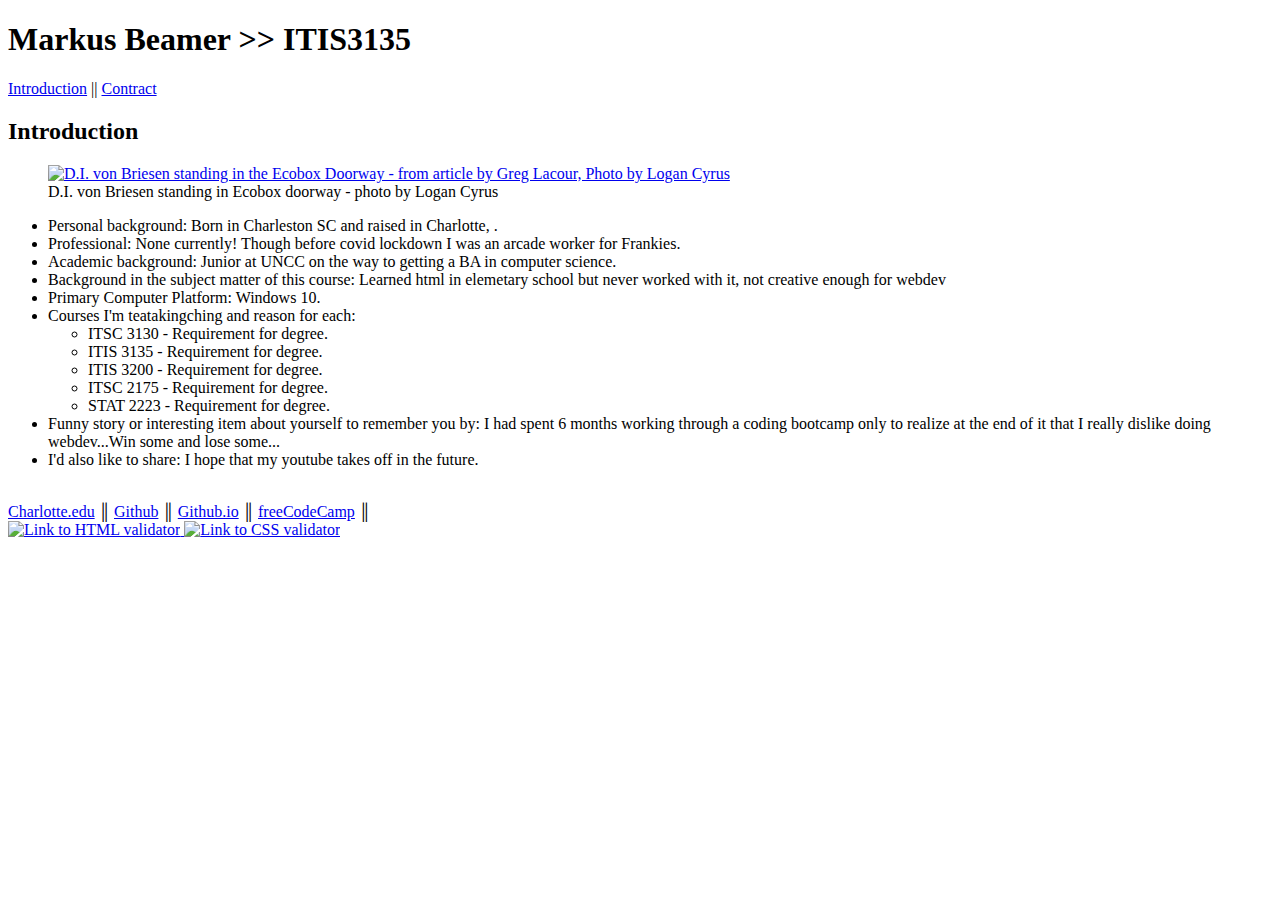
==== introduction.html @ 68de9bbc "Create introduction.html" ====
<!DOCTYPE html>
<html lang="en">
<head>
	<meta charset="UTF-8">
	<link href="styles/default.css" rel="stylesheet" type="text/css" >
	<title>Markus Beamer, ITIS 3135, Introduction</title>
</head>

<body>
	<header>
			<h1>Markus Beamer >> ITIS3135</h1>
	</header>
	<nav>
		<a href="introduction.html">Introduction</a> 
        ||
		<a href="contract.html">Contract</a>
	</nav>	
	
	<main>
		<h2>Introduction</h2>
		
		<figure>
			<a href="images/di_in_ecobox_door.jpg">
			    <img src="images/di_in_ecobox_door.jpg" alt="D.I. von Briesen standing in the Ecobox Doorway - from article by Greg Lacour, Photo by Logan Cyrus">
			</a>
			<figcaption>D.I. von Briesen standing in Ecobox doorway - photo by Logan Cyrus</figcaption>
		</figure>
        <ul>
            <li>Personal background: Born in Charleston SC and raised in Charlotte, .</li>
            <li>Professional: None currently! Though before covid lockdown I was an arcade worker for Frankies.</li>
            <li>Academic background: Junior at UNCC on the way to getting a BA in computer science.</li>
            <li>Background in the subject matter of this course: Learned html in elemetary school but never worked with it, not creative enough for webdev</li>
            <li>Primary Computer Platform: Windows 10.</li>
            <li>Courses I'm teatakingching and reason for each: 
                <ul>
                    <li>ITSC 3130 - Requirement for degree.</li>
                    <li>ITIS 3135 - Requirement for degree.</li>
                    <li>ITIS 3200 - Requirement for degree.</li>
                    <li>ITSC 2175 - Requirement for degree.</li>
                    <li>STAT 2223 - Requirement for degree.</li>
                </ul>
            </li>
            <li>Funny story or interesting item about yourself to remember you by:
                I had spent 6 months working through a coding bootcamp only to realize at the end of it that I really dislike doing webdev...Win some and lose some...</li>
            <li>I'd also like to share:
                I hope that my youtube takes off in the future.</li>
        </ul>
	
	</main>
	
	<footer>
		<br/>
		<nav>
		    <a href="http://webpages.uncc.edu/mbeamer1/" target="_blank">Charlotte.edu</a> &#9553;
		    <a href="https://github.com/mabeamer" target="_blank">Github</a> &#9553;
		    <a href="https://mabeamer.github.io/" target="_blank">Github.io</a> &#9553;
		    <a href="https://www.freecodecamp.org/mabeamer" target="_blank">freeCodeCamp</a> &#9553;
		<br />
		<a href="https://validator.w3.org/check?uri=referer">
			<img src="images/button-valid-html5.gif" width="88" height="31" alt="Link to HTML validator">
		</a>

		<a href="https://jigsaw.w3.org/css-validator/check/referer">
			<img src="images/button-valid-css.gif" width="88" height="31" alt="Link to CSS validator">
		</a>
	
	</footer>

</body>

</html>
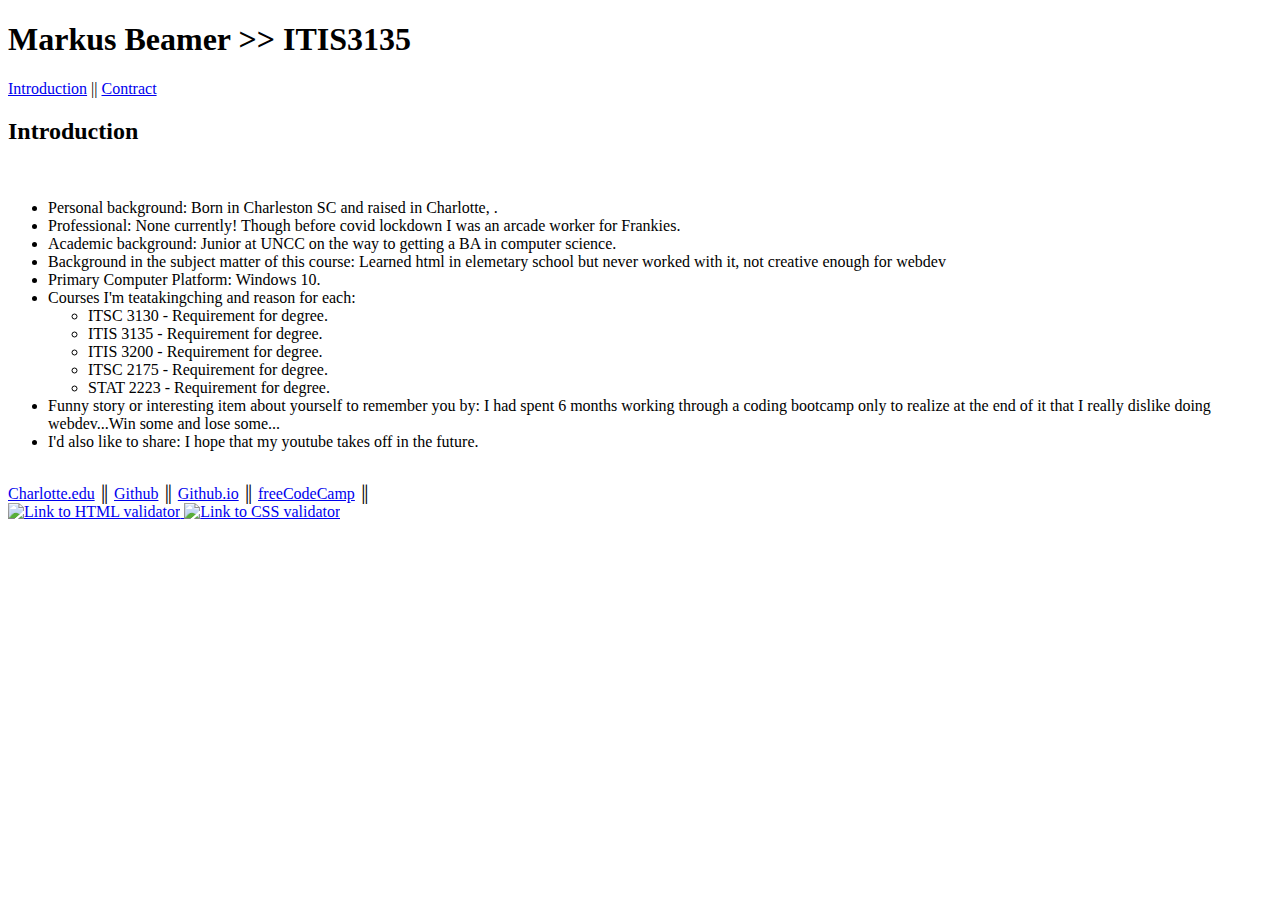
==== commit ddac74f1: "adding css" ====
--- a/introduction.html
+++ b/introduction.html
@@ -21,10 +21,10 @@
 		<h2>Introduction</h2>
 		
 		<figure>
-			<a href="images/di_in_ecobox_door.jpg">
-			    <img src="images/di_in_ecobox_door.jpg" alt="D.I. von Briesen standing in the Ecobox Doorway - from article by Greg Lacour, Photo by Logan Cyrus">
+			<a href="">
+			    <img src="" alt="">
 			</a>
-			<figcaption>D.I. von Briesen standing in Ecobox doorway - photo by Logan Cyrus</figcaption>
+			<figcaption></figcaption>
 		</figure>
         <ul>
             <li>Personal background: Born in Charleston SC and raised in Charlotte, .</li>
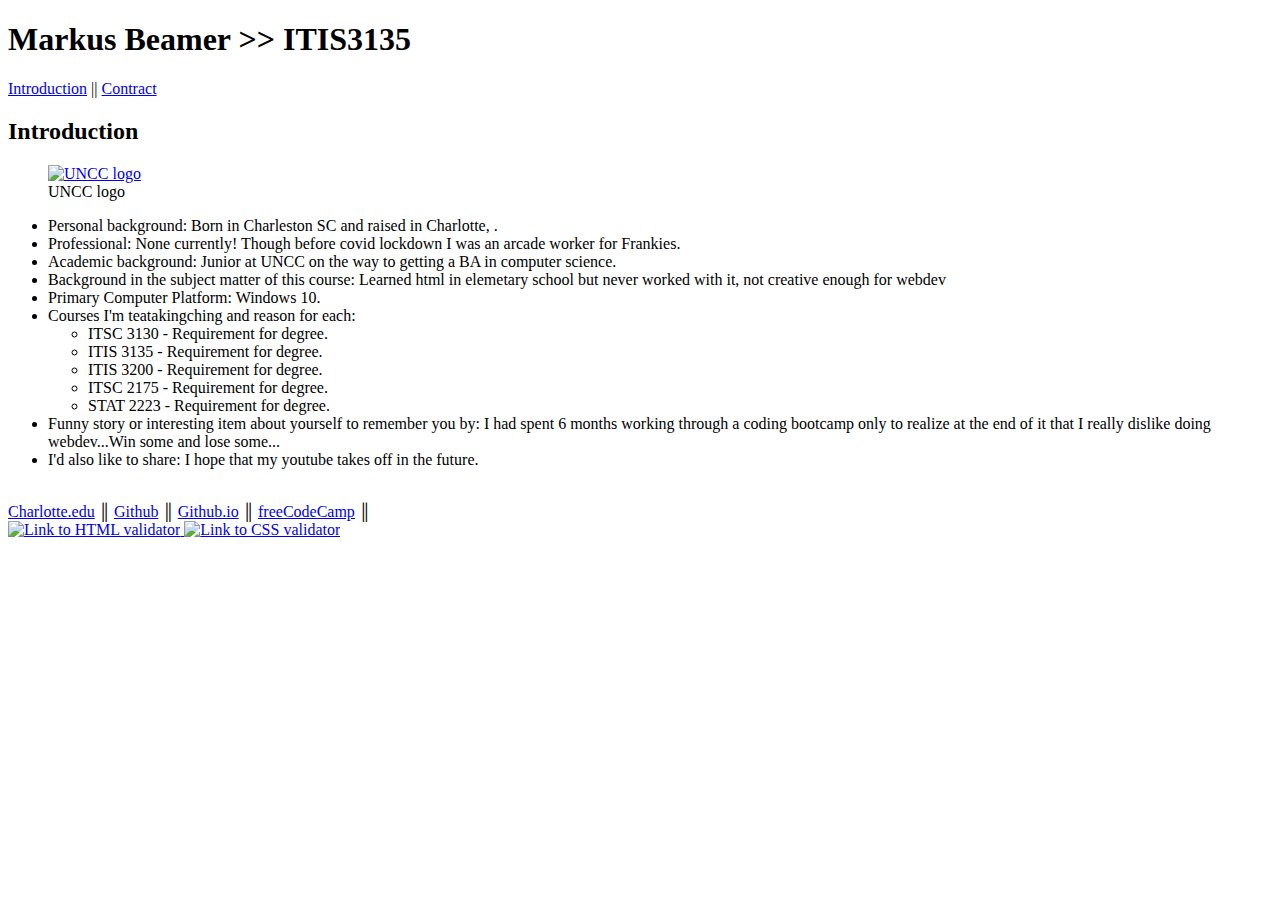
==== commit b8f5ef13: "Readding images" ====
--- a/introduction.html
+++ b/introduction.html
@@ -21,10 +21,10 @@
 		<h2>Introduction</h2>
 		
 		<figure>
-			<a href="">
-			    <img src="" alt="">
+			<a href="images/uncc.jpg">
+			    <img src="images/uncc.jpg" alt="UNCC logo">
 			</a>
-			<figcaption></figcaption>
+			<figcaption>UNCC logo</figcaption>
 		</figure>
         <ul>
             <li>Personal background: Born in Charleston SC and raised in Charlotte, .</li>
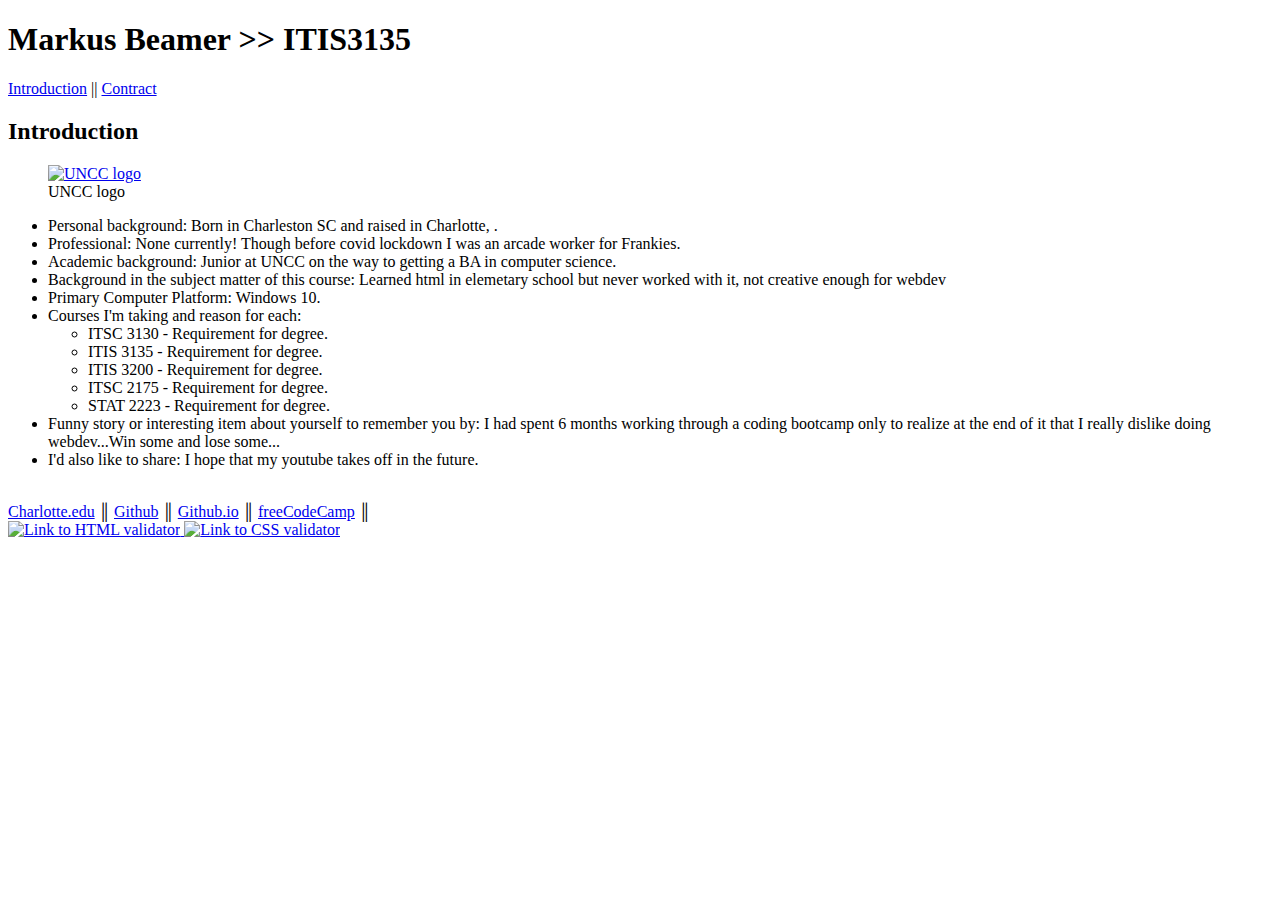
==== commit ba075898: "adding images" ====
--- a/introduction.html
+++ b/introduction.html
@@ -32,7 +32,7 @@
             <li>Academic background: Junior at UNCC on the way to getting a BA in computer science.</li>
             <li>Background in the subject matter of this course: Learned html in elemetary school but never worked with it, not creative enough for webdev</li>
             <li>Primary Computer Platform: Windows 10.</li>
-            <li>Courses I'm teatakingching and reason for each: 
+            <li>Courses I'm taking and reason for each: 
                 <ul>
                     <li>ITSC 3130 - Requirement for degree.</li>
                     <li>ITIS 3135 - Requirement for degree.</li>
